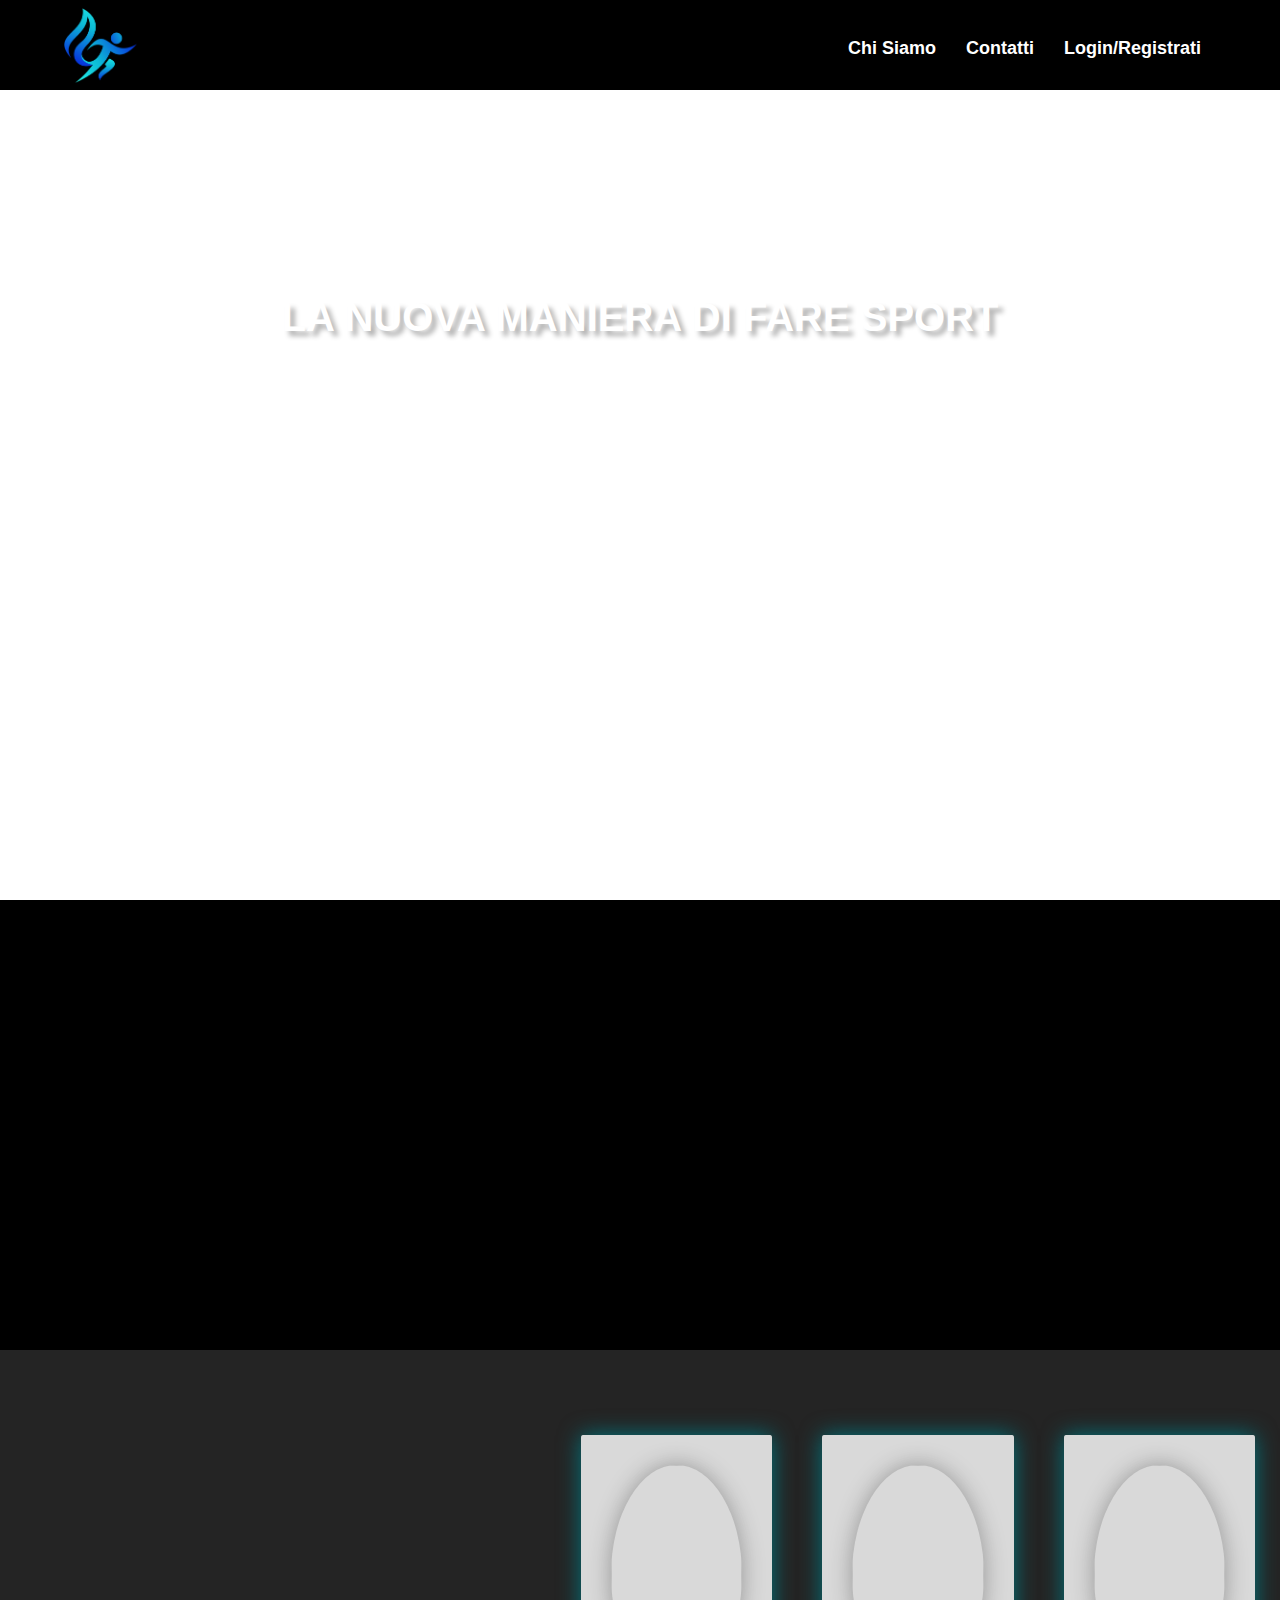
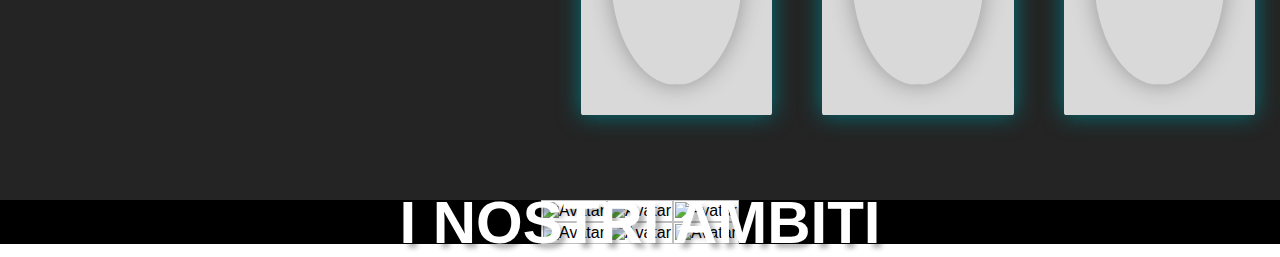
==== index.html @ 3005fb57 "aggiunta le scritte in index" ====
<html lang="en">
    <head>
        <meta charset="UTF-8">
        <meta http-equiv="X-UA-Compatible" content="IE-edge">
        <meta name="viewport" content="width-device-width, inital-scale=1.0">
        <title> InfoHealth</title>
        <link rel="stylesheet" href="resources/css/index.css">

        <link rel="icon" href="resources/images/logo4000x4000.png">
        <script src="https://ajax.googleapis.com/ajax/libs/jquery/3.6.0/jquery.min.js"></script>
        <script src="jquery/index.js"></script>
    </head>
    <body>
    <div class="nav">
        <img src="resources/images/logo4000x4000.png" alt="InfoHealth" class="nav-logo">
        <div class="nav-menu">
            <ul>
                <li><a href="#our_project">Chi Siamo</a></li>
                <li><a href="#our_team">Contatti</a></li>
                <li><a href="login.html">Login/Registrati</a></li>
            </ul>
        </div>
    </div>
        <div class="header">
            <video autoplay muted loop class="header-video">
                <source src="resources/videos/header_video.mp4">
            </video>
            <div class="header-content">
                <h1> La nuova maniera di fare Sport</h1>
                <p>Salute e tecnologia si incontrano</p>
                <a href="#our_project">
                    <input type="button" class="test" value="Scopri di più">
                </a>
            </div>
        </div>
            <a id = "our_project" class="our-project-anchor"></a>
        <div class="our-project">
            <img src="resources/images/logo4000x4000.png" alt="InfoHealth" class="our-project-logo" id="our-project-logo-id">
            <div class="our-project-main">
                <h1 class="our-project-title" id="our-project-title-id">
                    Titolo a caso
                </h1>
                <p class="our-project-text" id="our-project-text-id">
                    Sed ut perspiciatis unde omnis iste natus error sit voluptatem accusantium doloremque laudantium,
                    totam rem aperiam eaque ipsa, quae ab illo inventore veritatis et quasi architecto beatae vitae
                    dicta sunt, explicabo. Nemo enim ipsam voluptatem, quia voluptas sit, aspernatur aut odit aut fugit,
                    sed quia consequuntur magni dolores eos, qui ratione voluptatem sequi nesciunt, neque porro quisquam
                    est, qui dolorem ipsum, quia dolor sit, amet, consectetur, adipisci velit, sed quia non numquam eius
                </p>
            </div>
        </div>
    <a id = "our_team" class="our-project-anchor"></a>
        <div class="our-team smartphoneProva" >
            <div class="profile-card-content">
                <h1 class="our-team-title" id="our-team-title-id">
                    Il nostro team
                </h1>
                <p class="our-team-text" id="our-team-text-id">
                    Siamo degli studenti di Informatica pronti a rivoluzionare il modo in cui lo sport si interfaccia con il web
                   </p>
            </div>
                <div class="profile-card">
                    <div class="profile-card-img">
                        <img src="resources/images/saymon640x640.jpg">
                    </div>
                    <div class="caption">
                        <h3>Simone Mja</h3>
                        <p>Trainer</p>

                    </div>

                </div>
                <div class="profile-card">
                    <div class="profile-card-img">
                        <img src="resources/images/giga1200x1200.jpeg">
                    </div>
                    <div class="caption">
                        <h3>Giga Chad</h3>
                        <p>CEO</p>
                        <div class="profile-card-social-links">
                            <a href="#"><i class="fab fa-facebook"></i></a>
                            <a href="#"><i class="fab fa-instagram"></i></a>
                            <a href="#"><i class="fab fa-twitter"></i></a>
                        </div>
                    </div>
                </div>
                <div class="profile-card">
                    <div class="profile-card-img">
                        <img src="resources/images/hazem640x640.jpg">
                    </div>
                    <div class="caption">
                        <h3>Hazem Dewidar</h3>
                        <p>Farmaco</p>
                        <div class="profile-card-social-links">
                            <a href="#"><i class="fab fa-facebook"></i></a>
                            <a href="#"><i class="fab fa-instagram"></i></a>
                            <a href="#"><i class="fab fa-twitter"></i></a>
                        </div>
                    </div>
                </div>
        </div>
        <div class="utility">
            <h1 class="utility-text">i nostri ambiti</h1>
            <div class= "grid-container">
                <div class="container">
                    <img src="resources/images/box1920x1080.jpg" alt="Avatar" class="image">
                    <div class="overlay">
                        <div class="text">Box</div>
                    </div>
                </div>
                <div class="container">
                    <img src="resources/images/yoga1920x1080.jpg" alt="Avatar" class="image">
                    <div class="overlay">
                        <div class="text">Meditazione</div>
                    </div>
                </div>
                <div class="container">
                    <img src="resources/images/swim1920x1080.jpg" alt="Avatar" class="image">
                    <div class="overlay">
                        <div class="text">Nuoto</div>
                    </div>
                </div>
                <div class="container">
                    <img src="resources/images/run1920x1080.jpg" alt="Avatar" class="image">
                    <div class="overlay">
                        <div class="text">Calorie Bruciate</div>
                    </div>
                </div>
                <div class="container">
                    <img src="resources/images/weigth1920x1080.jpg" alt="Avatar" class="image">
                    <div class="overlay">
                        <div class="text">Tracciamento degli alimenti</div>
                    </div>
                </div>
                <div class="container">
                    <img src="resources/images/sport1920x1080.jpg" alt="Avatar" class="image">
                    <div class="overlay">
                        <div class="text">E tanto altro</div>
                    </div>
                </div>
            </div>

        </div>
    </body>
</html>
---- resources/css/index.css ----
*{
    margin: 0;
    padding: 0;
    font-family: sans-serif;
    scroll-behavior: smooth;
}

/* Hide scrollbar for Chrome, Safari and Opera */
*::-webkit-scrollbar
{
    display: none;
}

.header
{
    width: 100%;
    height: 100vh;
    position: relative;
    top: 90px;
    left: 0;

}
.header-video
{
    width: 100%;
    height: 100%;
    position: absolute;
    z-index: -1;
    top:0;
    left:0;
    object-fit: cover;

}
.nav
{
    width: 100%;
    white-space: nowrap;
    position: fixed;
    top:0;
    background-color: rgb(0, 0, 0);
    display: flex;
    justify-content: space-between;
    z-index: 999;
    align-items: center;
    height: 90px;
    font-size: 25px;
    color: white;
    font-weight: bold;
    text-shadow:5px 5px 5px rgba(0,0,0,.3);
}

.nav-logo
{

    width: auto;
    height: 75px;
    padding-left: 5%;

}
.nav-menu
{
    padding-right: 5%
}
.nav-menu ul
{
    display:flex;
    list-style: none;

}
.nav-menu ul a
{
    text-decoration: none;
    color: white;
    text-shadow: 5px 5px 5px rgba(0,0,0,.3);
    font-size: 18px;
    margin: 0 15px;
    transition: color 0.4s;

}
.nav-menu ul a:hover
{
    color: #4cbfff;

}
.header-content
{
    width: 100%;
    padding-top: 16%;
    place-items:center;
    height: calc(100% - 80px);
    text-align: center;

}

.header-content h1
{
    color: white;
    text-shadow: 5px 5px 5px rgba(0,0,0,.3);
    text-transform:  uppercase;
    font-size: 40px;
    animation: revealText 1s forwards ;

}


.header-content p
{
    color:white;
    text-shadow: 5px 5px 5px rgba(0,0,0,.5);
    margin: 5px 0 40px 0;
    animation: revealTextReverse 1s forwards;
    animation-delay: .200s;
    opacity: 0;
}

.header-content input[type=button]
{
    opacity: 0;
    padding: 10px 30px;
    margin: 0 10px;
    font-size:18px;
    color: white;
    border: 2px solid white;
    background-color: rgba(0,0,0,.3);
    cursor: pointer;
    transition: background 0.4s;
    animation: revealText 2s forwards;
    animation-delay: .550s;

}
.header-content input[type=button]:hover
{
    background-color: rgba(42, 91, 129, 0.5);
}

.our-project
{

    height: 50%;
    background-color: black;
    display: flex;
    align-items:center;
}
.our-project-anchor
{

}
.our-project-main
{
    padding-left: 5%;
}
.our-project-logo
{
    height: auto;
    width: 20%;
    padding-left: 10%;
    opacity: 0;
}
.our-project-logo-animation
{
    animation: revealTextFromLeft 1s forwards;
    animation-delay: .350s;
}
.our-project-logo-animation-end
{
    animation: revealTextFromLeft 1s forwards reverse;
    animation-delay: .350s;
}

.our-project-title
{
    color: white;
    text-shadow: 5px 5px 5px rgba(0,0,0,.3);
    text-transform:  uppercase;
    font-size: 60px;
    opacity: 0;
}
.our-project-title-animation
{
    animation: revealTextFromLeft 1s forwards;
    animation-delay: .150s;
    padding-right: 30px;
}
.our-project-title-animation-end
{
    animation: revealTextFromLeft 1s forwards reverse;
    animation-delay: .150s;
    padding-right: 30px;
}

.our-project-text
{
    color: white;
    padding-right: 30px;
    font-size: 20px;
    opacity: 0;
}
.our-project-text-animation
{
    animation: revealTextFromLeft 1s forwards;
    animation-delay: .250s;
}
.our-project-text-animation-end
{
    animation: revealTextFromLeft 1s forwards reverse;
    animation-delay: .250s;
}


@keyframes revealText
{
    from
    {
        transform: translateY(-40px);
        opacity: 0;
    }
    to
    {
        opacity: 1;
        transform: none;
    }
}
@keyframes revealTextReverse
{
    from
    {
        transform: translateY(40px);
        opacity: 0;
    }
    to
    {
        opacity: 1;
        transform: none;
    }
}
@keyframes revealTextFromLeft
{
    from
    {
        transform: translateX(-40px);
        opacity: 0;
    }
    to
    {
        opacity: 1;
        transform: none;
    }
}

@keyframes revealTextFromRight
{
    from
    {
        transform: translateX(40px);
        opacity: 0;
    }
    to
    {
        opacity: 1;
        transform: none;
    }
}
.our-team
{
    width: 100%;
    height: 50%;
    background-color: #242424;
    display: flex;
    align-items:center;
    position: relative;

}

.our-team-title
{
    color: white;
    text-shadow: 5px 5px 5px rgba(0,0,0,.3);
    text-transform:  uppercase;
    font-size: 60px;
    opacity: 0;
    padding-left: 30px;
}

.our-team-title-animation
{
    animation: revealTextFromLeft 1s forwards;
    animation-delay: .150s;
    padding-right: 30px;
}

.our-team-text
{
    color: white;
    padding-left: 30px;
    font-size: 20px;
    opacity: 0;
}

.our-team-text-animation
{
    animation: revealTextFromRight 1s forwards;
    animation-delay: .250s;
}

.profile-cards
{
    display:flex;
    align-items: center;
}
.profile-card{
    position: relative;
    font-family: sans-serif;
    width: 220px;
    height: 220px;
    background: #d9d9d9;
    padding: 30px;
    border-radius: 1%;
    box-shadow: 0 0 22px rgb(0, 118, 126);
    transition: .6s;
    margin: 0 25px;
}
.profile-card:hover{
    border-radius: 10px;
    height: 260px;
}
.profile-card .profile-card-img{
    position: relative;
    width: 100%;
    height: 100%;
    transition: .6s;
    z-index: 99;
}
.profile-card:hover .profile-card-img{
    transform: translateY(-60px);
}
.profile-card-img img{
    width: 100%;
    border-radius: 50%;
    box-shadow: 0 0 22px #3336;
    transition: .6s;
}
.profile-card:hover img{
    border-radius: 10px;
}
.caption{
    text-align: center;
    transform: translateY(-80px);
    opacity: 0;
    transition: .6s;
}
.profile-card:hover .caption{
    opacity: 1;
}
.caption h3{
    font-size: 21px;
    font-family: sans-serif;
}
.caption p
{
    font-size: 15px;
    color: #0c52a1;
    font-family: sans-serif;
    margin: 2px 0 9px 0;
}
.caption .social-links a
{
    color: #333;
    margin-right: 15px;
    font-size: 21px;
    transition: .6s;
}
.social-links a:hover
{
    color: #0c52a1;
}
.profile-cards
{

}

.grid-container
{

    display: grid;
    grid-template-columns: auto auto auto;
    background-color: white;


}
.grid-item
{

    font-size: 30px;
    text-align: center;
}

.utility
{
    width: 100%;
    background-color: black;
    display: flex;
    align-items: center;
    justify-content: center;
}

.container
{
    position: relative;
}

.image
{
    display: block;
    width: 100%;
    height: auto;
}

.overlay {
    position: absolute;
    bottom: 0;
    left: 0;
    right: 0;
    background-color: #008CBA;
    overflow: hidden;
    width: 100%;
    height: 0;
    transition: .5s ease;
}

.container:hover .overlay
{
    height: 100%;
}

.text {
    white-space: nowrap;
    color: white;
    font-size: 20px;
    position: absolute;
    overflow: hidden;
    top: 50%;
    left: 50%;
    transform: translate(-50%, -50%);
    -ms-transform: translate(-50%, -50%);
}

.utility-text
{
    position:absolute;
    color: white;
    text-shadow: 5px 5px 5px rgb(0 0 0 / 30%);
    text-transform: uppercase;
    font-size: 60px;
    z-index: 99;
}



.logoInDescrizione{
    /*Hide it*/

}


.containerHazem{
    display: flex;
    flex-wrap: wrap;
}

.itemHazem{
    flex:  1 1 150px;
}
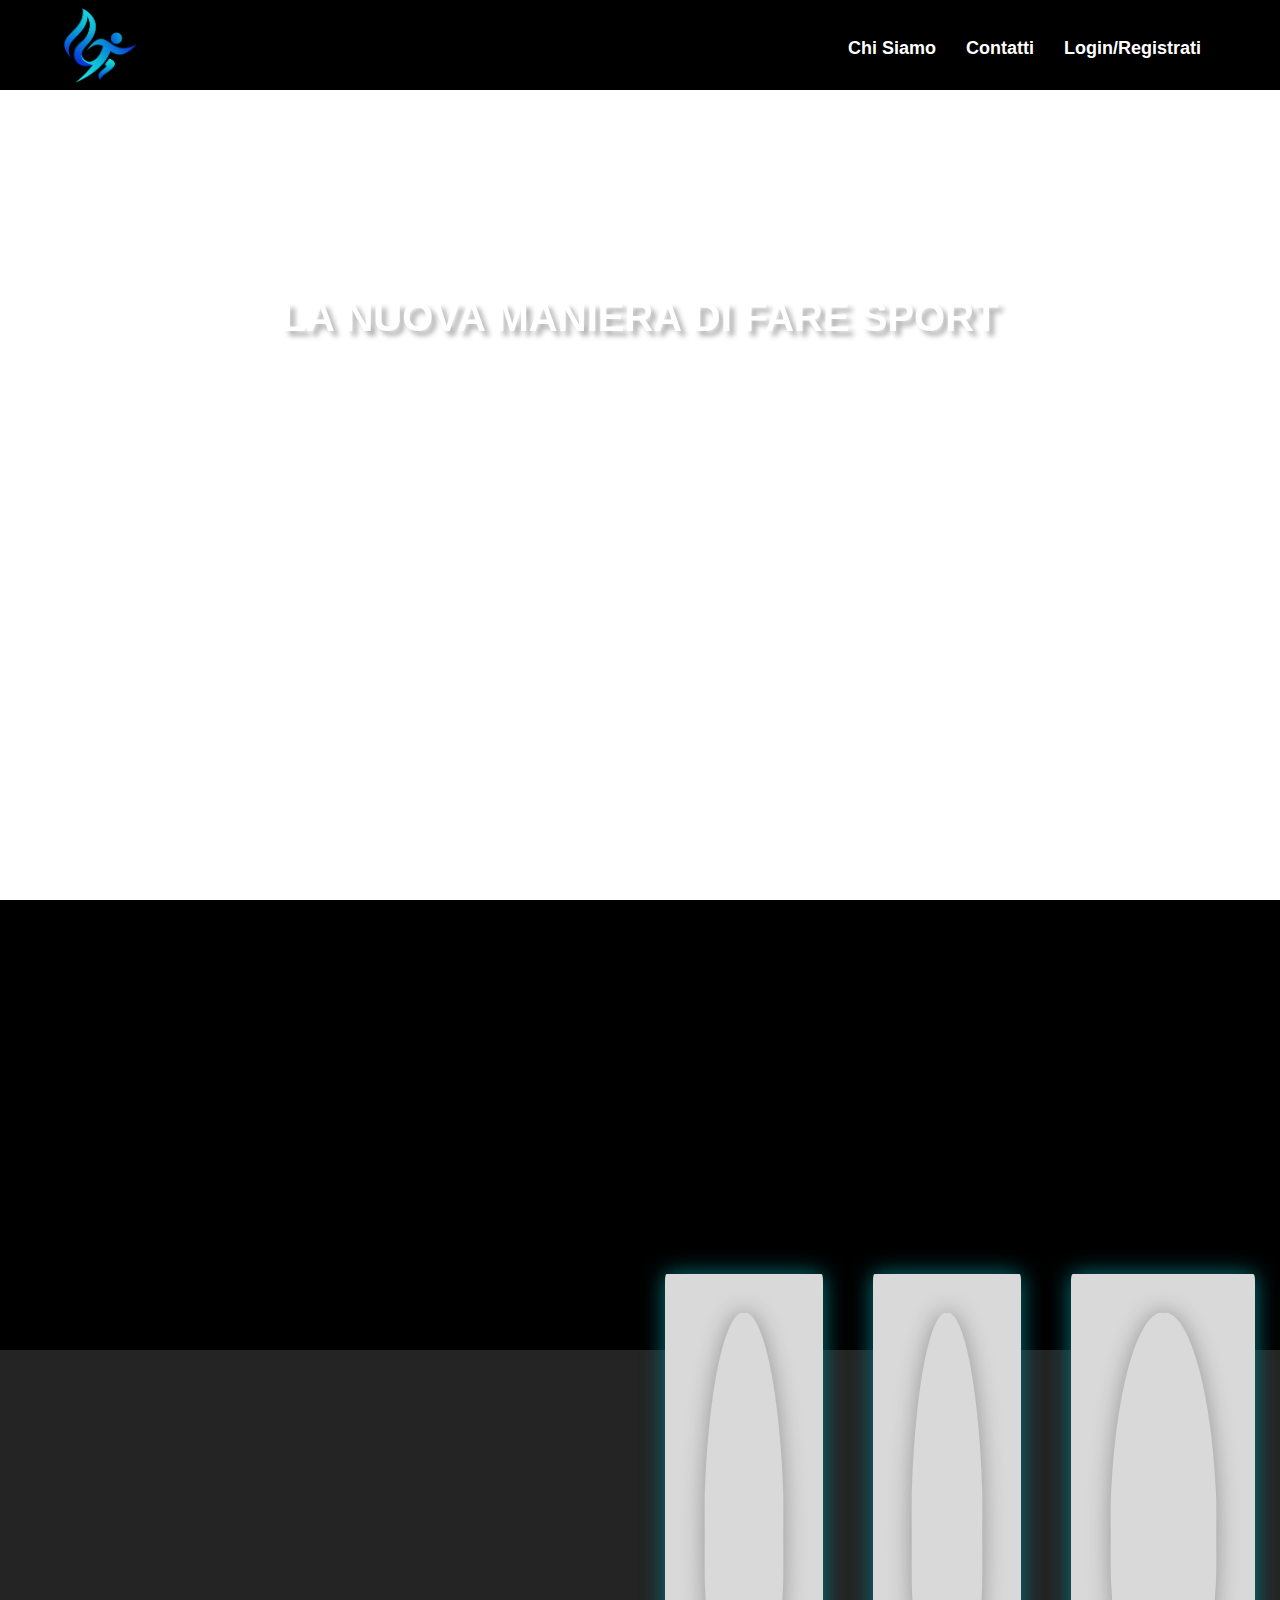
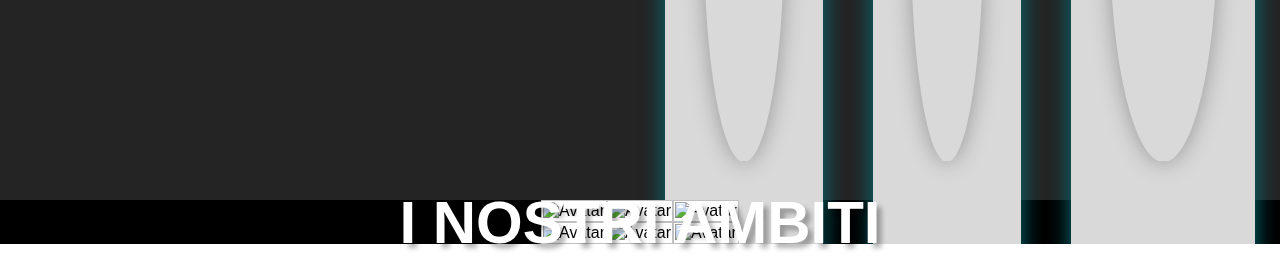
==== commit 4de0cd4b: "Changed login background" ====
--- a/index.html
+++ b/index.html
@@ -1,14 +1,24 @@
 <html lang="en">
     <head>
         <meta charset="UTF-8">
-        <meta http-equiv="X-UA-Compatible" content="IE-edge">
-        <meta name="viewport" content="width-device-width, inital-scale=1.0">
-        <title> InfoHealth</title>
-        <link rel="stylesheet" href="resources/css/index.css">
+        <link rel="icon" type="image/x-icon" href="resources/images/logo4000x4000.png">
 
+       <link rel="stylesheet" type="text/css" href="resources/css/index.css">
+        <link rel="stylesheet" type="text/css" href="./homepage/homepage.css">
+        <script src="http://ajax.googleapis.com/ajax/libs/jquery/3.3.1/jquery.min.js"></script>
+        <script src="https://cdn.jsdelivr.net/npm/bootstrap@4.4.1/dist/js/bootstrap.min.js"
+                integrity="sha384-wfSDF2E50Y2D1uUdj0O3uMBJnjuUD4Ih7YwaYd1iqfktj0Uod8GCExl3Og8ifwB6"
+                crossorigin="anonymous"></script>
+        <script src="jquery/homepage.js"></script>
+        <script src="https://cdn.jsdelivr.net/npm/chart.js"></script>
+        <script src="jquery/index.js"></script>
+
+        <link rel="stylesheet" type="text/css" href="resources/css/indexPlaygroud.css">
+
+        <meta name="viewport" content="width=device-width, initial-scale=1.0">
+        <title>InfoHealth</title>
         <link rel="icon" href="resources/images/logo4000x4000.png">
-        <script src="https://ajax.googleapis.com/ajax/libs/jquery/3.6.0/jquery.min.js"></script>
-        <script src="jquery/index.js"></script>
+
     </head>
     <body>
     <div class="nav">
@@ -38,14 +48,13 @@
             <img src="resources/images/logo4000x4000.png" alt="InfoHealth" class="our-project-logo" id="our-project-logo-id">
             <div class="our-project-main">
                 <h1 class="our-project-title" id="our-project-title-id">
-                    Titolo a caso
+                    Il nostro progetto
                 </h1>
                 <p class="our-project-text" id="our-project-text-id">
-                    Sed ut perspiciatis unde omnis iste natus error sit voluptatem accusantium doloremque laudantium,
-                    totam rem aperiam eaque ipsa, quae ab illo inventore veritatis et quasi architecto beatae vitae
-                    dicta sunt, explicabo. Nemo enim ipsam voluptatem, quia voluptas sit, aspernatur aut odit aut fugit,
-                    sed quia consequuntur magni dolores eos, qui ratione voluptatem sequi nesciunt, neque porro quisquam
-                    est, qui dolorem ipsum, quia dolor sit, amet, consectetur, adipisci velit, sed quia non numquam eius
+                    InfoHealth è una startup di salute e tecnologia. Con infoHealth, puoi scegliere
+                    i tuoi sport preferiti e tenerne traccia. Inoltre puoi tenere traccia del cibo
+                    che mangi
+
                 </p>
             </div>
         </div>
@@ -56,7 +65,8 @@
                     Il nostro team
                 </h1>
                 <p class="our-team-text" id="our-team-text-id">
-                    Siamo degli studenti di Informatica pronti a rivoluzionare il modo in cui lo sport si interfaccia con il web
+                    Siamo degli studenti di Informatica pronti a rivoluzionare il modo in cui lo sport si interfaccia
+                    con il web
                    </p>
             </div>
                 <div class="profile-card">
@@ -72,16 +82,12 @@
                 </div>
                 <div class="profile-card">
                     <div class="profile-card-img">
-                        <img src="resources/images/giga1200x1200.jpeg">
+                        <img src="resources/images/saymon640x640.jpg">
                     </div>
                     <div class="caption">
                         <h3>Giga Chad</h3>
                         <p>CEO</p>
-                        <div class="profile-card-social-links">
-                            <a href="#"><i class="fab fa-facebook"></i></a>
-                            <a href="#"><i class="fab fa-instagram"></i></a>
-                            <a href="#"><i class="fab fa-twitter"></i></a>
-                        </div>
+
                     </div>
                 </div>
                 <div class="profile-card">
@@ -91,16 +97,12 @@
                     <div class="caption">
                         <h3>Hazem Dewidar</h3>
                         <p>Farmaco</p>
-                        <div class="profile-card-social-links">
-                            <a href="#"><i class="fab fa-facebook"></i></a>
-                            <a href="#"><i class="fab fa-instagram"></i></a>
-                            <a href="#"><i class="fab fa-twitter"></i></a>
-                        </div>
+
                     </div>
                 </div>
         </div>
         <div class="utility">
-            <h1 class="utility-text">i nostri ambiti</h1>
+            <h1 class="utility-text">I nostri ambiti</h1>
             <div class= "grid-container">
                 <div class="container">
                     <img src="resources/images/box1920x1080.jpg" alt="Avatar" class="image">
@@ -129,7 +131,7 @@
                 <div class="container">
                     <img src="resources/images/weigth1920x1080.jpg" alt="Avatar" class="image">
                     <div class="overlay">
-                        <div class="text">Tracciamento degli alimenti</div>
+                        <div class="text">Dieta</div>
                     </div>
                 </div>
                 <div class="container">
--- a/resources/css/index.css
+++ b/resources/css/index.css
@@ -136,10 +136,13 @@
 .our-project
 {
 
+
     height: 50%;
     background-color: black;
     display: flex;
     align-items:center;
+    display: flex;
+
 }
 .our-project-anchor
 {
@@ -172,7 +175,7 @@
     color: white;
     text-shadow: 5px 5px 5px rgba(0,0,0,.3);
     text-transform:  uppercase;
-    font-size: 60px;
+
     opacity: 0;
 }
 .our-project-title-animation
@@ -267,7 +270,7 @@
     background-color: #242424;
     display: flex;
     align-items:center;
-    position: relative;
+
 
 }
 
@@ -276,7 +279,7 @@
     color: white;
     text-shadow: 5px 5px 5px rgba(0,0,0,.3);
     text-transform:  uppercase;
-    font-size: 60px;
+
     opacity: 0;
     padding-left: 30px;
 }
@@ -308,12 +311,11 @@
     align-items: center;
 }
 .profile-card{
-    position: relative;
+
     font-family: sans-serif;
-    width: 220px;
-    height: 220px;
+
     background: #d9d9d9;
-    padding: 30px;
+    padding: 3%;
     border-radius: 1%;
     box-shadow: 0 0 22px rgb(0, 118, 126);
     transition: .6s;
@@ -324,9 +326,7 @@
     height: 260px;
 }
 .profile-card .profile-card-img{
-    position: relative;
-    width: 100%;
-    height: 100%;
+
     transition: .6s;
     z-index: 99;
 }
@@ -465,9 +465,70 @@
 .containerHazem{
     display: flex;
     flex-wrap: wrap;
+
+
 }
 
 .itemHazem{
-    flex:  1 1 150px;
-}
-
+    warp: 1 1 150px;
+}
+
+
+@media (max-width: 517px) {
+    /*Selettore preso da "ispeziona elemento" da google chrome*/
+    .nav-logo{
+        display: none;
+    }
+}
+
+
+@media (max-width: 510px) {
+    /*Selettore preso da "ispeziona elemento" da google chrome*/
+    .profile-card{
+        margin-left: 10px;
+        margin-right: 5px;
+        width: 5px;
+
+    }
+}
+
+@media (max-width: 405px) {
+    /*Selettore preso da "ispeziona elemento" da google chrome*/
+    .profile-card{
+        margin-left: 1px;
+        margin-right: 1px;
+        width: 1vw;
+
+    }
+}
+
+
+
+
+
+@media (max-width: 810px) {
+
+
+    .our-team-title{
+        margin-top: 20px;
+
+    }
+
+    .our-team {
+        height: auto;
+        display: flex;
+        align-items: center;
+        flex-wrap: wrap;
+
+    }
+
+    .profile-card{
+        margin-top: 20px;
+        margin-bottom: 20px;
+        width: 120px;
+        left: 50%;
+        height: auto;
+
+    }
+
+}
--- a/homepage/homepage.css
+++ b/homepage/homepage.css
@@ -0,0 +1,268 @@
+th, td{
+
+}
+
+html, body {
+    max-width: 100%;
+    overflow-x: hidden;
+}
+
+.jumbotron
+{
+    background: white;
+    min-height: 100vh;
+}
+
+.nav-space
+{
+    height: 90px;
+}
+
+.jumbotron-fluid
+{
+    display:flex;
+    align-content: center;
+    flex-direction: column;
+    justify-content: center;
+    gap: 10vh;
+}
+
+.rwd-video {
+    height: 0;
+    overflow: hidden;
+    padding-bottom: 56.25%;
+    padding-top: 30px;
+    position: relative;
+}
+
+.main-title
+{
+
+}
+.rwd-video iframe,
+.rwd-video object,
+.rwd-video embed {
+    height: 100%;
+    left: 0;
+    position: absolute;
+    top: 0;
+    width: 100%;
+}
+
+
+.card
+{
+    border-radius: 20px;
+    box-shadow: 0 0 15px 1px #bdbdbd;
+}
+
+.mybtn:hover {
+
+    background-color: transparent;
+    color: white;
+}
+
+.row
+{
+
+}
+
+* {
+    -webkit-box-sizing: border-box;
+    -moz-box-sizing: border-box;
+    box-sizing: border-box;
+}
+
+.buttons {
+    margin: 10%;
+    text-align: center;
+}
+
+.btn-hover {
+    width: 200px;
+    font-size: 16px;
+    font-weight: 600;
+    color: #fff;
+    cursor: pointer;
+    margin: 20px;
+    height: 55px;
+    text-align:center;
+    border: none;
+    background-size: 300% 100%;
+
+    border-radius: 50px;
+    moz-transition: all .4s ease-in-out;
+    -o-transition: all .4s ease-in-out;
+    -webkit-transition: all .4s ease-in-out;
+    transition: all .4s ease-in-out;
+}
+
+.btn-hover:hover {
+    background-position: 100% 0;
+    moz-transition: all .4s ease-in-out;
+    -o-transition: all .4s ease-in-out;
+    -webkit-transition: all .4s ease-in-out;
+    transition: all .4s ease-in-out;
+}
+
+.btn-hover:focus {
+    outline: none;
+}
+
+
+
+
+
+
+
+
+.btn-hover.color-8 {
+    background-image: linear-gradient(to right, #29323c, #485563, #2b5876, #4e4376);
+    box-shadow: 0 4px 15px 0 rgba(45, 54, 65, 0.75);
+}
+
+
+.col-sm-3{
+    padding: 20px 30px 20px 30px;
+
+}
+
+.card{
+    min-width: 122px;
+}
+.table-responsive {
+    padding: 0px 20px 0px 20px;
+}
+
+
+.card{
+    min-height: 180px;
+    max-height: 195px;
+    min-width: 140px;
+
+}
+
+
+/*Do a media query*/
+@media (max-width: 991px) {
+    .nav-menu{
+        padding: 0px;
+    }
+}
+
+.tooltipss {
+
+    display: inline-block;
+    border-bottom: 1px dotted #424242;
+}
+
+.tooltipss .tooltiptextss {
+    visibility: hidden;
+    width: 167px;
+    background-color: #424242;
+    color: #fff;
+    text-align: center;
+    border-radius: 6px;
+    padding: 5px 0;
+    position: absolute;
+    z-index: 1;
+    top: 3px;
+    /* right: 3px; */
+    right: 120%;
+    opacity: 0;
+    transition: opacity 1s;
+}
+
+.tooltipss .tooltiptextss::after {
+    content: "";
+    position: absolute;
+    top: 50%;
+    left: 100%;
+    margin-top: -5px;
+    border-width: 5px;
+    border-style: solid;
+    border-color: transparent transparent transparent #424242;
+}
+.tooltipss:hover .tooltiptextss {
+    visibility: visible;
+    opacity: 1;
+}
+.card-img
+{
+    object-fit: contain;
+    width: 100%;
+    height: auto;
+    max-height: 120px;
+}
+
+
+/*Do a media query where if the screen size if 559 then */
+@media (max-width: 576px) {
+    .card-img{
+        width: 20%;
+        height: auto;
+    }
+}
+
+
+
+
+
+@media (max-width: 404px) {
+    /*Selettore preso da "ispeziona elemento" da google chrome*/
+    .nav-logo{
+        display: none;
+    }
+}
+
+@media (max-width: 600px)
+{
+    .display-3
+    {
+        font-size: 13vw;
+    }
+}
+
+.grafico{
+    display: inline-block;
+    padding: 0 5%;
+    width: 100%;
+
+}
+
+
+.card{
+    word-wrap: normal;
+}
+
+@media (min-width: 800px) {
+    /*Selettore preso da "ispeziona elemento" da google chrome*/
+    .grafico{
+
+        justify-content: center;
+        margin: 0 auto;
+
+
+
+    }
+}
+
+ul
+{
+    margin: 0;
+}
+
+.cardTable {
+    max-height: 99999px;
+
+}
+
+
+.containerTableCards{
+    padding: 15px;
+}
+
+
+
+
+
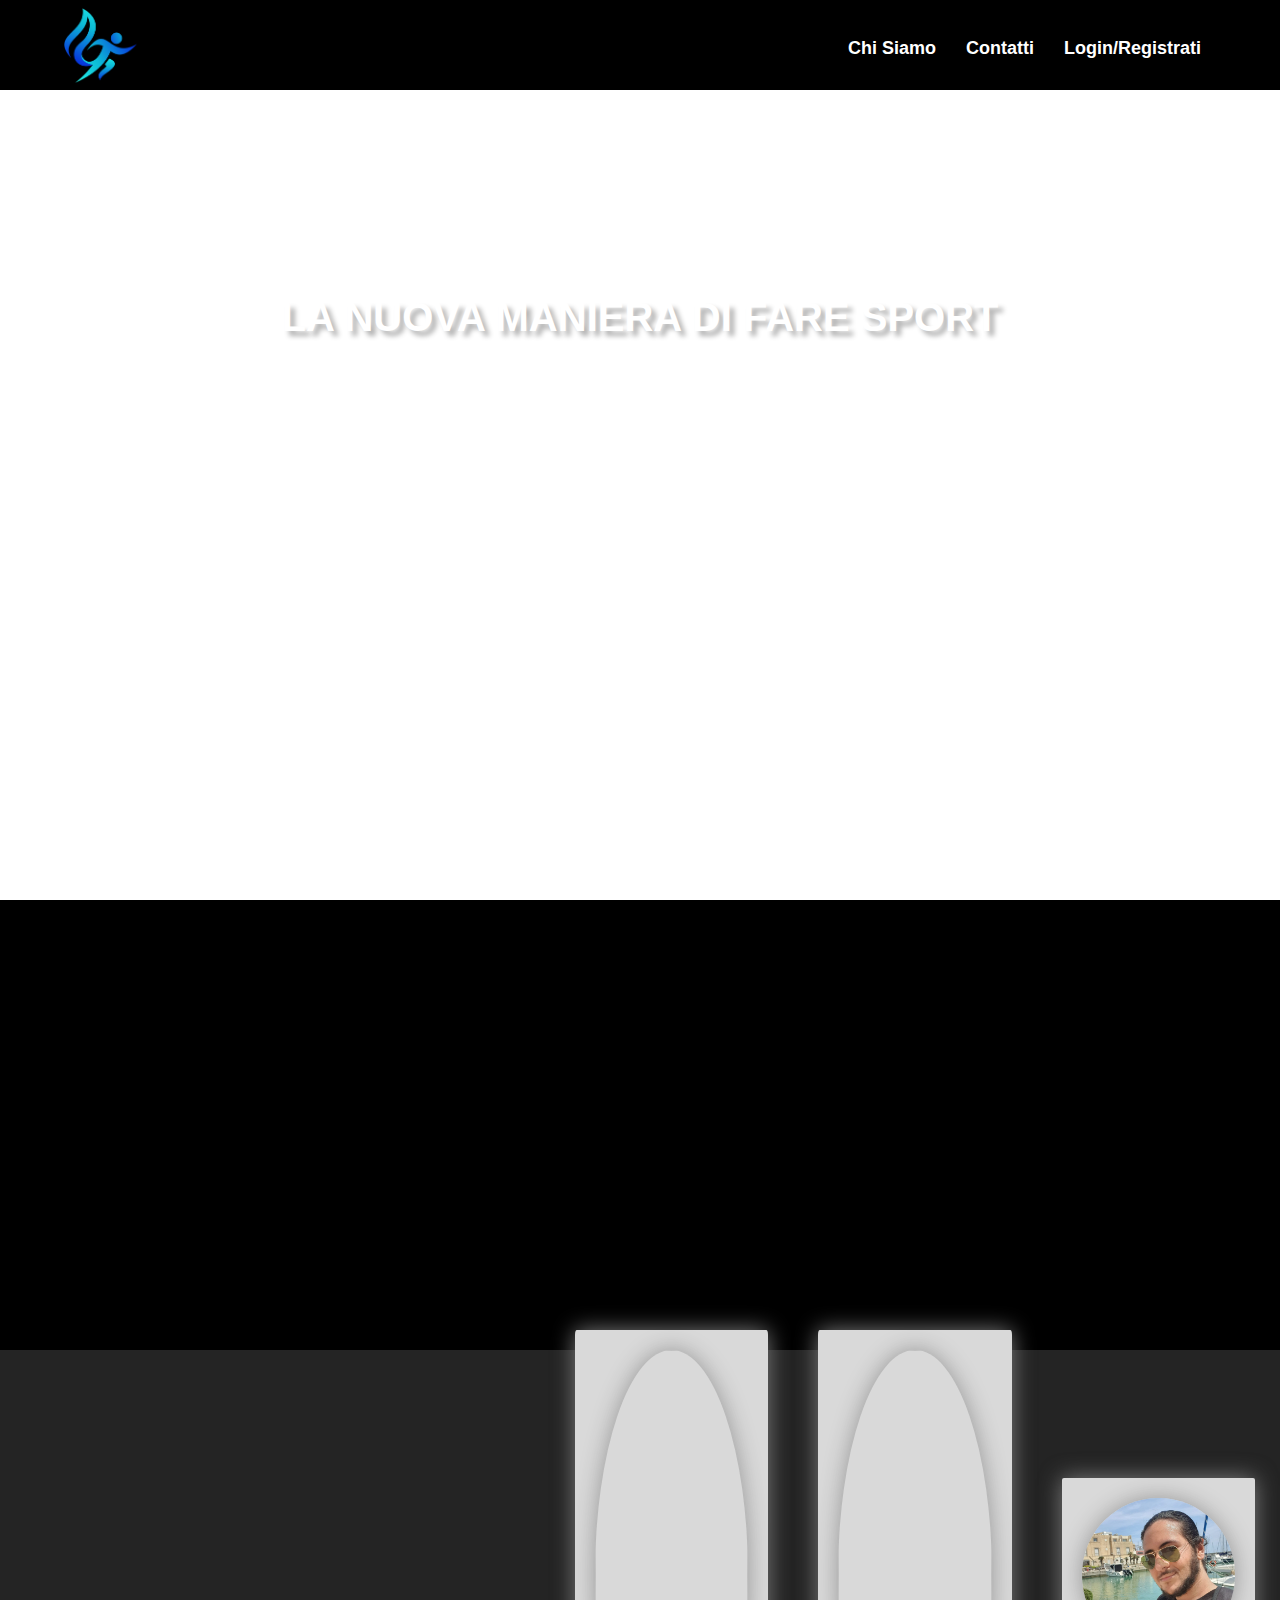
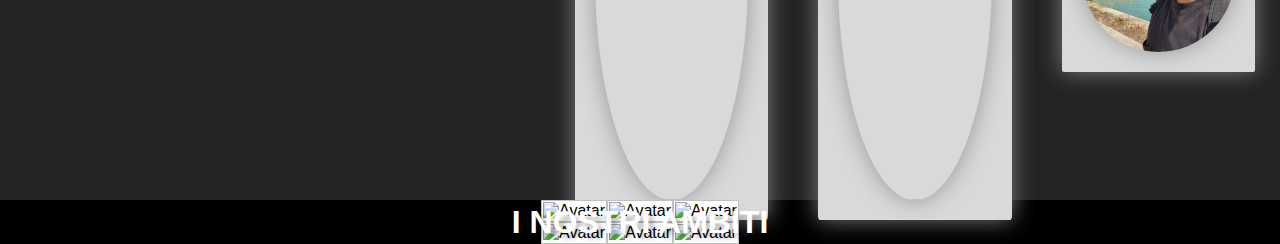
==== commit d4f8c241: "aggiornata la propic di hazyyyy <3" ====
--- a/index.html
+++ b/index.html
@@ -53,7 +53,7 @@
                 <p class="our-project-text" id="our-project-text-id">
                     InfoHealth è una startup di salute e tecnologia. Con infoHealth, puoi scegliere
                     i tuoi sport preferiti e tenerne traccia. Inoltre puoi tenere traccia del cibo
-                    che mangi
+                    che mangi. Puoi persino vedere come variano le calorie assunte o bruciate nel corso del tempo, così come varia il tuo peso!
 
                 </p>
             </div>
@@ -82,7 +82,7 @@
                 </div>
                 <div class="profile-card">
                     <div class="profile-card-img">
-                        <img src="resources/images/saymon640x640.jpg">
+                        <img src="resources/images/giga1200x1200.jpeg">
                     </div>
                     <div class="caption">
                         <h3>Giga Chad</h3>
@@ -92,11 +92,11 @@
                 </div>
                 <div class="profile-card">
                     <div class="profile-card-img">
-                        <img src="resources/images/hazem640x640.jpg">
+                        <img src="resources/images/newHazem.jpg">
                     </div>
                     <div class="caption">
                         <h3>Hazem Dewidar</h3>
-                        <p>Farmaco</p>
+                        <p>Manager</p>
 
                     </div>
                 </div>
--- a/resources/css/index.css
+++ b/resources/css/index.css
@@ -137,11 +137,11 @@
 {
 
 
-    height: 50%;
+    height:  50%;
     background-color: black;
     display: flex;
     align-items:center;
-    display: flex;
+
 
 }
 .our-project-anchor
@@ -313,17 +313,16 @@
 .profile-card{
 
     font-family: sans-serif;
-
+    width: 300px;
     background: #d9d9d9;
-    padding: 3%;
+    padding: 20px;
     border-radius: 1%;
-    box-shadow: 0 0 22px rgb(0, 118, 126);
+    box-shadow: 0 0 22px rgb(126 126 126);
     transition: .6s;
     margin: 0 25px;
 }
 .profile-card:hover{
     border-radius: 10px;
-    height: 260px;
 }
 .profile-card .profile-card-img{
 
@@ -331,6 +330,7 @@
     z-index: 99;
 }
 .profile-card:hover .profile-card-img{
+
     transform: translateY(-60px);
 }
 .profile-card-img img{
@@ -347,9 +347,12 @@
     transform: translateY(-80px);
     opacity: 0;
     transition: .6s;
+    display:none;
+
 }
 .profile-card:hover .caption{
     opacity: 1;
+    display:inline;
 }
 .caption h3{
     font-size: 21px;
@@ -420,7 +423,7 @@
     bottom: 0;
     left: 0;
     right: 0;
-    background-color: #008CBA;
+    background-color: #000000cf;
     overflow: hidden;
     width: 100%;
     height: 0;
@@ -450,7 +453,7 @@
     color: white;
     text-shadow: 5px 5px 5px rgb(0 0 0 / 30%);
     text-transform: uppercase;
-    font-size: 60px;
+
     z-index: 99;
 }
 
@@ -511,7 +514,6 @@
 
     .our-team-title{
         margin-top: 20px;
-
     }
 
     .our-team {
@@ -519,6 +521,7 @@
         display: flex;
         align-items: center;
         flex-wrap: wrap;
+        justify-content: center;
 
     }
 
@@ -527,8 +530,8 @@
         margin-bottom: 20px;
         width: 120px;
         left: 50%;
-        height: auto;
-
-    }
-
-}
+        height: 180px;
+
+    }
+
+}
